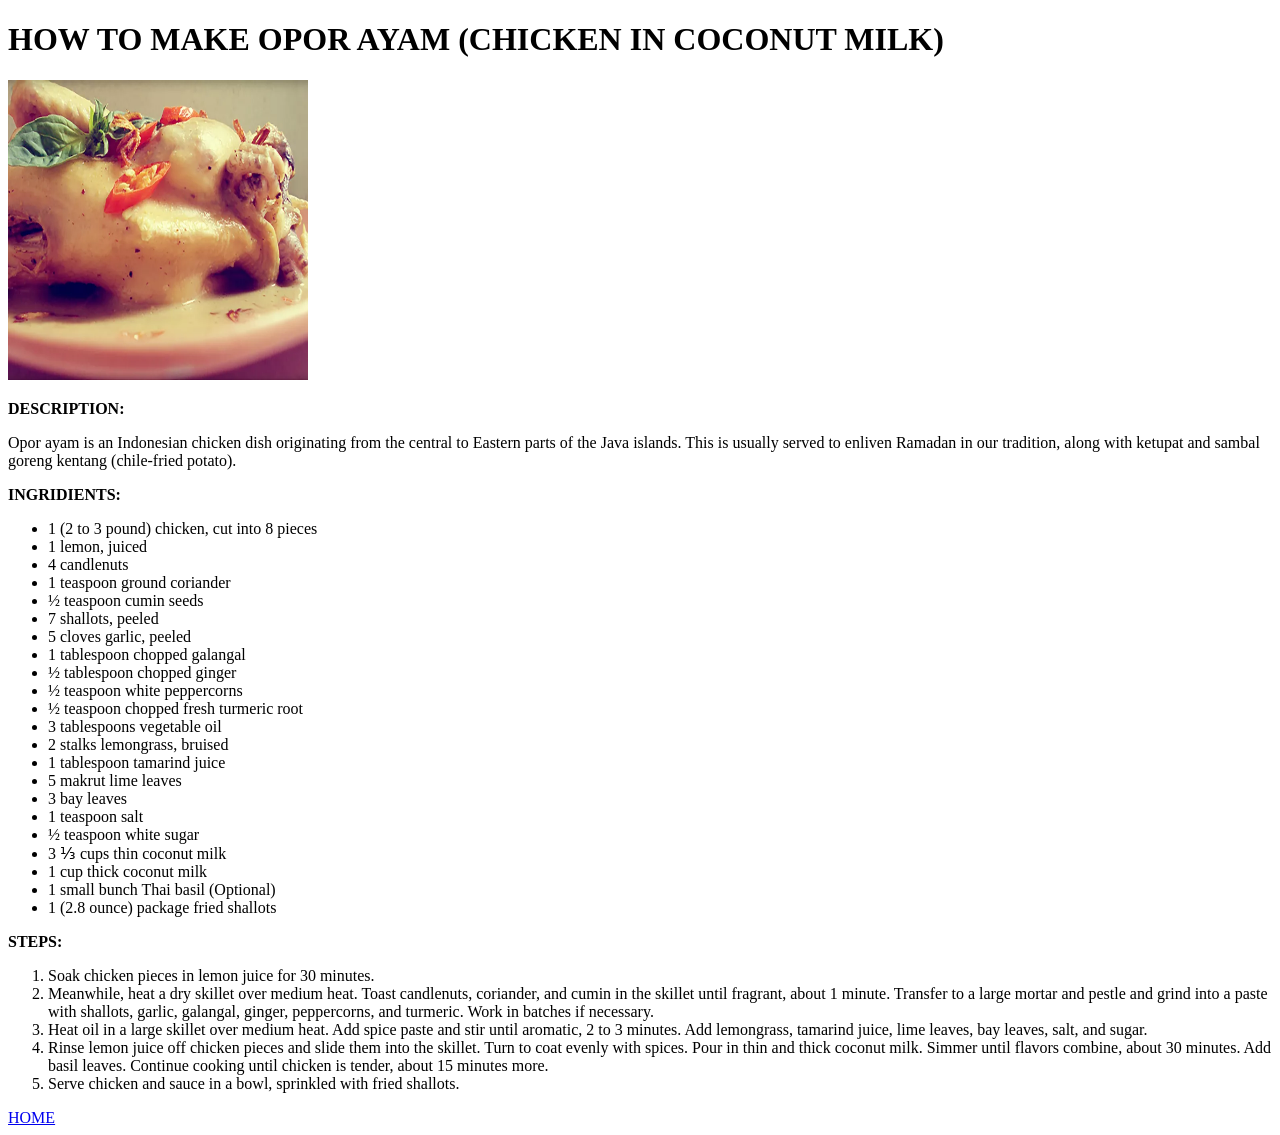
==== recipes/opor_ayam.html @ de8e9094 "Edit index.html" ====
<!DOCTYPE html>
<html lang="en">
<head>
    <meta charset="UTF-8">
    <meta name="viewport" content="width=device-width, initial-scale=1.0">
    <title>Opor_Ayam_recipe</title>
</head>
<body>
    <h1>HOW TO MAKE OPOR AYAM (CHICKEN IN COCONUT MILK)</h1>
    <p><img src="../images/opor_image.webp" alt="opor_image" height="300" width="300" ></p>
    <p><b>DESCRIPTION:</b></p>
    <p>Opor ayam is an Indonesian chicken dish originating from the central to Eastern parts of the Java islands. This is usually served to enliven Ramadan in our tradition, along with ketupat and sambal goreng kentang (chile-fried potato).</p>
    <p><b>INGRIDIENTS:</b></p>
    <ul>
        <li>1 (2 to 3 pound) chicken, cut into 8 pieces</li>
        <li>1 lemon, juiced</li>
        <li>4 candlenuts</li>
        <li>1 teaspoon ground coriander</li>
        <li>½ teaspoon cumin seeds</li>
        <li>7 shallots, peeled</li>
        <li>5 cloves garlic, peeled</li>
        <li>1 tablespoon chopped galangal</li>
        <li>½ tablespoon chopped ginger</li>
        <li>½ teaspoon white peppercorns</li>
        <li>½ teaspoon chopped fresh turmeric root</li>
        <li>3 tablespoons vegetable oil</li>
        <li>2 stalks lemongrass, bruised</li>
        <li>1 tablespoon tamarind juice</li>
        <li>5 makrut lime leaves</li>
        <li>3 bay leaves</li>
        <li>1 teaspoon salt</li>
        <li>½ teaspoon white sugar</li>
        <li>3 ⅓ cups thin coconut milk</li>
        <li>1 cup thick coconut milk</li>
        <li>1 small bunch Thai basil (Optional)</li>
        <li>1 (2.8 ounce) package fried shallots</li>
    </ul>
    <p><b>STEPS:</b></p>
    <ol>
        <li>Soak chicken pieces in lemon juice for 30 minutes.</li>
        <li>Meanwhile, heat a dry skillet over medium heat. Toast candlenuts, coriander, and cumin in the skillet until fragrant, about 1 minute. Transfer to a large mortar and pestle and grind into a paste with shallots, garlic, galangal, ginger, peppercorns, and turmeric. Work in batches if necessary.</li>
        <li>Heat oil in a large skillet over medium heat. Add spice paste and stir until aromatic, 2 to 3 minutes. Add lemongrass, tamarind juice, lime leaves, bay leaves, salt, and sugar.</li>
        <li>Rinse lemon juice off chicken pieces and slide them into the skillet. Turn to coat evenly with spices. Pour in thin and thick coconut milk. Simmer until flavors combine, about 30 minutes. Add basil leaves. Continue cooking until chicken is tender, about 15 minutes more.</li>
        <li>Serve chicken and sauce in a bowl, sprinkled with fried shallots.</li>
    </ol>

    <a href="../index.html">HOME</a>
</body>
</html>
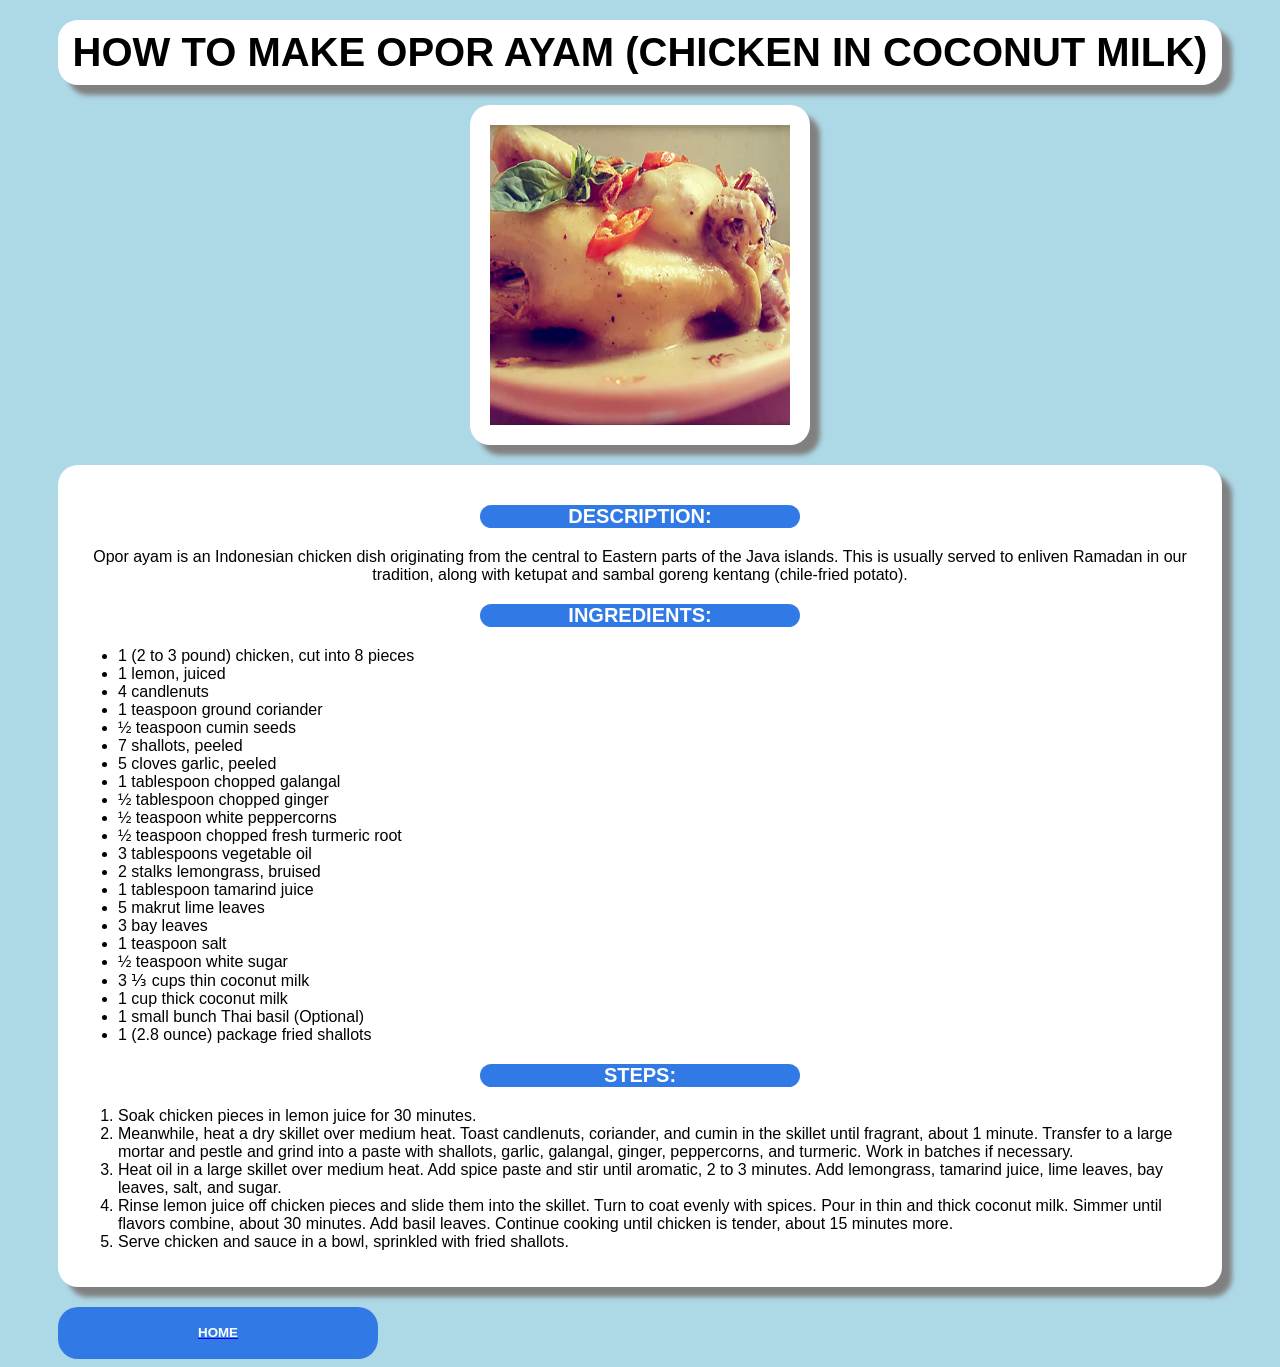
==== commit 27ac3858: "add styles to home page, and recipes pages" ====
--- a/recipes/opor_ayam.html
+++ b/recipes/opor_ayam.html
@@ -3,14 +3,22 @@
 <head>
     <meta charset="UTF-8">
     <meta name="viewport" content="width=device-width, initial-scale=1.0">
+    <link rel="stylesheet" href="../styles.css"> 
     <title>Opor_Ayam_recipe</title>
 </head>
 <body>
     <h1>HOW TO MAKE OPOR AYAM (CHICKEN IN COCONUT MILK)</h1>
-    <p><img src="../images/opor_image.webp" alt="opor_image" height="300" width="300" ></p>
-    <p><b>DESCRIPTION:</b></p>
-    <p>Opor ayam is an Indonesian chicken dish originating from the central to Eastern parts of the Java islands. This is usually served to enliven Ramadan in our tradition, along with ketupat and sambal goreng kentang (chile-fried potato).</p>
-    <p><b>INGRIDIENTS:</b></p>
+    <div class="img-box">
+        <img src="../images/opor_image.webp" alt="opor image" height="300" width="300">
+    </div>
+    <div class="box-1">
+        <div class="content2">
+            <p class="text style2"><b>DESCRIPTION:</b></p>
+        </div>
+    <p style="text-align: center;">Opor ayam is an Indonesian chicken dish originating from the central to Eastern parts of the Java islands. This is usually served to enliven Ramadan in our tradition, along with ketupat and sambal goreng kentang (chile-fried potato).</p>
+    <div class="content2">
+        <p class="text style2"><b>INGREDIENTS:</b></p>
+    </div>
     <ul>
         <li>1 (2 to 3 pound) chicken, cut into 8 pieces</li>
         <li>1 lemon, juiced</li>
@@ -35,7 +43,9 @@
         <li>1 small bunch Thai basil (Optional)</li>
         <li>1 (2.8 ounce) package fried shallots</li>
     </ul>
-    <p><b>STEPS:</b></p>
+    <div class="content2">
+        <p class="text style2"><b>STEPS:</b></p>
+    </div>
     <ol>
         <li>Soak chicken pieces in lemon juice for 30 minutes.</li>
         <li>Meanwhile, heat a dry skillet over medium heat. Toast candlenuts, coriander, and cumin in the skillet until fragrant, about 1 minute. Transfer to a large mortar and pestle and grind into a paste with shallots, garlic, galangal, ginger, peppercorns, and turmeric. Work in batches if necessary.</li>
@@ -43,7 +53,13 @@
         <li>Rinse lemon juice off chicken pieces and slide them into the skillet. Turn to coat evenly with spices. Pour in thin and thick coconut milk. Simmer until flavors combine, about 30 minutes. Add basil leaves. Continue cooking until chicken is tender, about 15 minutes more.</li>
         <li>Serve chicken and sauce in a bowl, sprinkled with fried shallots.</li>
     </ol>
-
-    <a href="../index.html">HOME</a>
+    </div>
+    
+        <a href="../index.html">
+            <button class="content3">
+                <p class="text style3">HOME</p>
+            </button>
+            
+        </a>
 </body>
 </html>
--- a/styles.css
+++ b/styles.css
@@ -0,0 +1,78 @@
+body {
+    background: lightblue;
+    font-family: 'Segoe UI', Tahoma, Geneva, Verdana, sans-serif;
+}
+
+h1 {
+    text-align: center;
+    text-align: center;
+    font-size: 40px;
+    background: white;
+    padding: 10px;
+    margin: 20px 50px;
+    box-shadow: 10px 10px 5px grey;
+    border-radius: 20px;
+}
+
+.box-1, .img-box{
+    background: white;
+    box-shadow: 10px 10px 5px grey;
+    border-radius: 20px;
+    padding: 20px;
+}
+
+.box-1{
+    margin: 20px 50px;
+}
+
+.img-box{
+    width: 320px;
+    height: 320px;
+    margin-left: auto;
+    margin-right: auto;
+}
+
+.content1, .content2, .content3{
+    display:block;
+    background: #317ae6;
+    border: none;
+    width: 25vw;
+    margin-top: 10px;
+    margin-left: auto;
+    margin-right: auto;
+    border-radius: 20px;
+}
+
+.content1{
+    padding: 5px 10px;
+}
+
+.content3{
+    margin-left: 50px;
+    padding: 5px 10px;
+}
+
+.img-box{
+    width: 300px;
+    height: 300px;
+    margin-left: auto;
+}
+
+.text{
+    text-align: center;
+    color:white;
+    font-weight: bold;
+    
+}
+
+.text.style1{
+    font-size: 30px;
+}
+
+.text.style2{
+    font-size: 20px;
+}
+
+text.style3{
+    font-size: 25px;
+}
